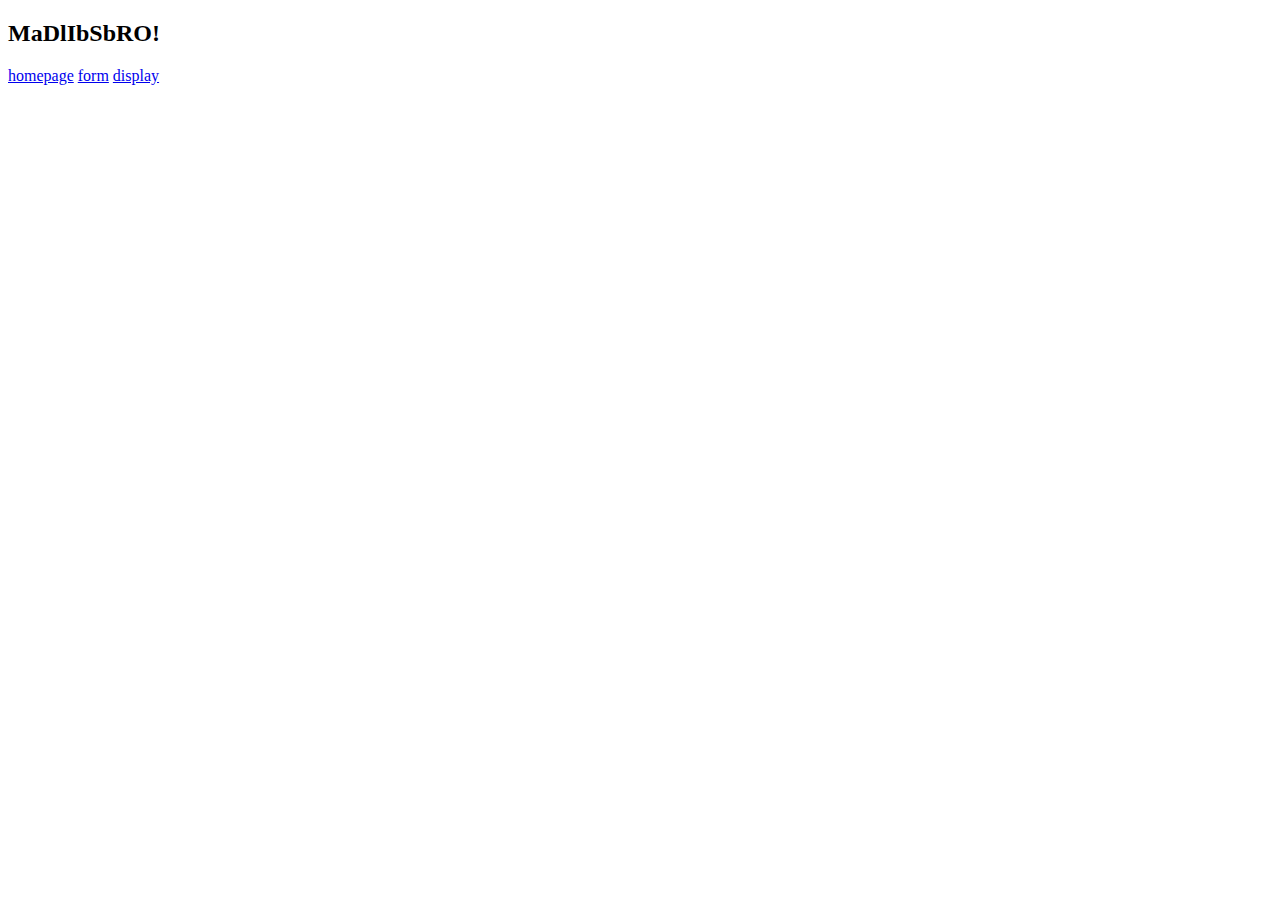
==== index.html @ 9d3c8257 "added contr,serv,mod anf files commit" ====
<!DOCTYPEhtml>
<html>
	<head>
		<meta charset="UTF-8">

		<link rel="stylesheet" href="lab15.css"/>

	</head>

	<body ng-app="modName">


    <h2>MaDlIbSbRO!</h2>
    
    <a href="#/">homepage</a>
    <a href="#/form">form</a>
    <a href="#/display">display</a>
    

    <div ng-view=""></div>
  


		
	<script src="lib/angular.min.js"></script> 

	<script src="//code.angularjs.org/1.5.0/angular-route.js"></script>
	
	<script src="madlib.js"></script>
	<script type="service.js"></script>
	<script src="controllerone.js"></script>
	<script src="controllertwo.js"></script>


	
	</body>



</html>
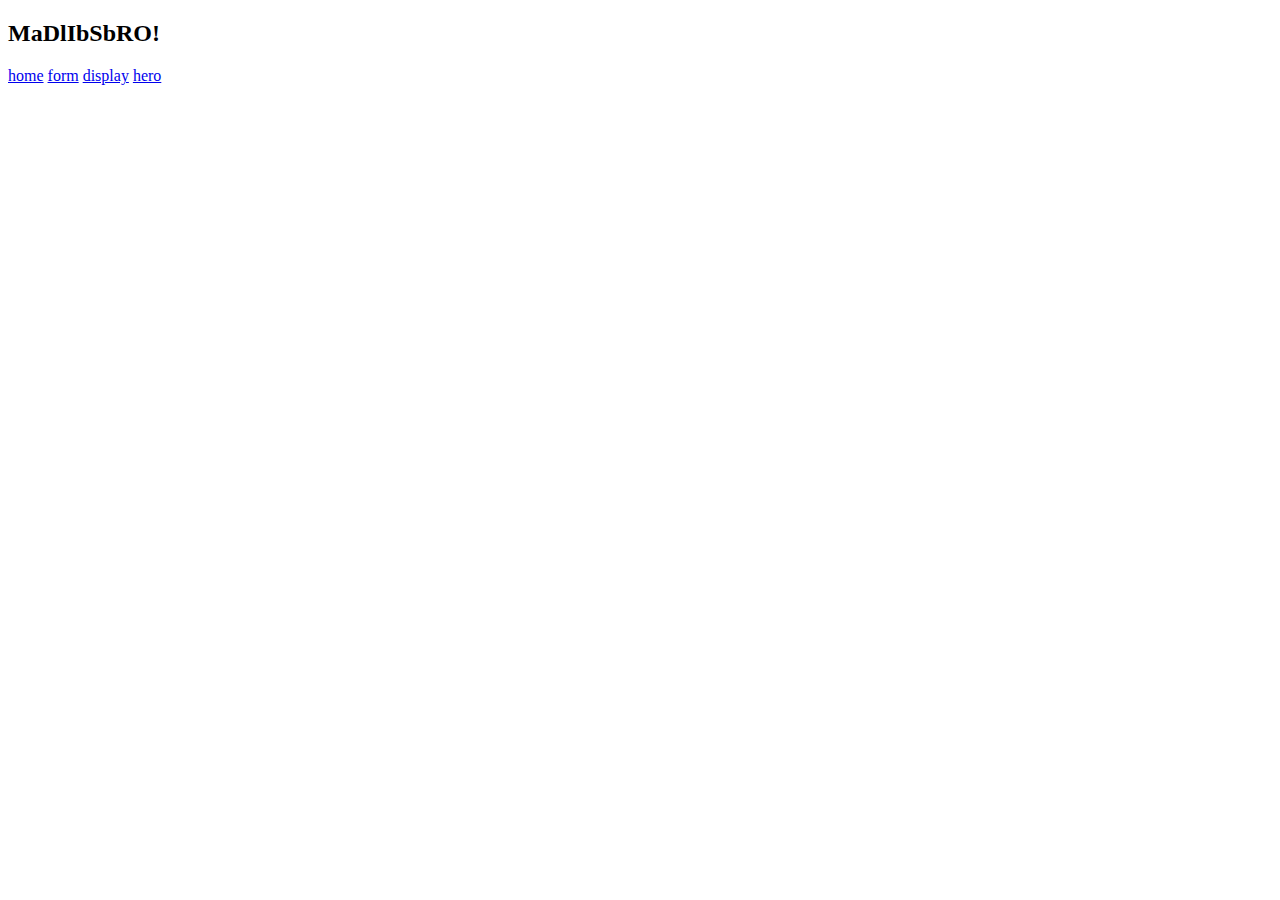
==== commit 952985d1: "added many files and much code" ====
--- a/index.html
+++ b/index.html
@@ -1,5 +1,5 @@
 <!DOCTYPEhtml>
-<html>
+<html lang>
 	<head>
 		<meta charset="UTF-8">
 
@@ -12,24 +12,33 @@
 
     <h2>MaDlIbSbRO!</h2>
     
-    <a href="#/">homepage</a>
+    <a href="#/">home</a>
     <a href="#/form">form</a>
     <a href="#/display">display</a>
+    <a href="#/heroData">hero</a>
+    
     
 
     <div ng-view=""></div>
+
+
+
+
   
 
-
+ <!-- <script data-require="angular.js@*" data-semver="1.5.0" src="https://code.angularjs.org/1.5.0/angular.js"></script>
+ //    <script data-require="angular-route@*" data-semver="1.5.0" src="https://code.angularjs.org/1.5.0/angular-route.js"></script> -->
 		
 	<script src="lib/angular.min.js"></script> 
+	
+<!-- 	// <script src="//code.angularjs.org/1.5.0/angular-route.js"></script> -->
+	 <script data-require="angular-route@*" data-semver="1.5.0" src="https://code.angularjs.org/1.5.0/angular-route.js"></script>
 
-	<script src="//code.angularjs.org/1.5.0/angular-route.js"></script>
-	
 	<script src="madlib.js"></script>
-	<script type="service.js"></script>
-	<script src="controllerone.js"></script>
-	<script src="controllertwo.js"></script>
+	<script src="service.js"></script>
+	<script src="displaycontr.js"></script>
+	<script src="formcontr.js"></script>
+	<script src="homecontr.js"></script>
 
 
 	
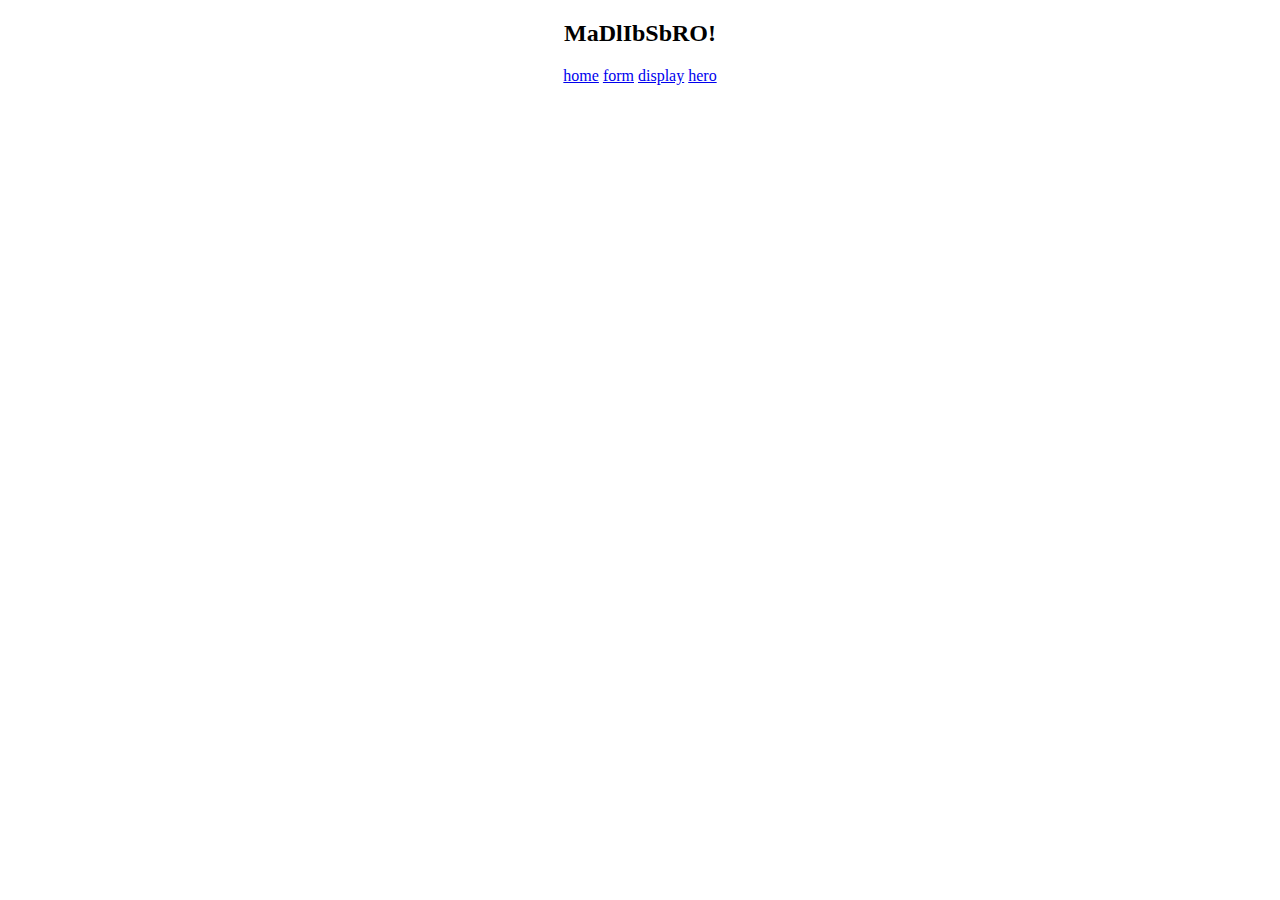
==== commit aaa62bcc: "new service" ====
--- a/index.html
+++ b/index.html
@@ -39,6 +39,7 @@
 	<script src="displaycontr.js"></script>
 	<script src="formcontr.js"></script>
 	<script src="homecontr.js"></script>
+	<script src="herocontr.js"></script>
 
 
 	
--- a/lab15.css
+++ b/lab15.css
@@ -0,0 +1,3 @@
+*{
+	text-align: center
+}